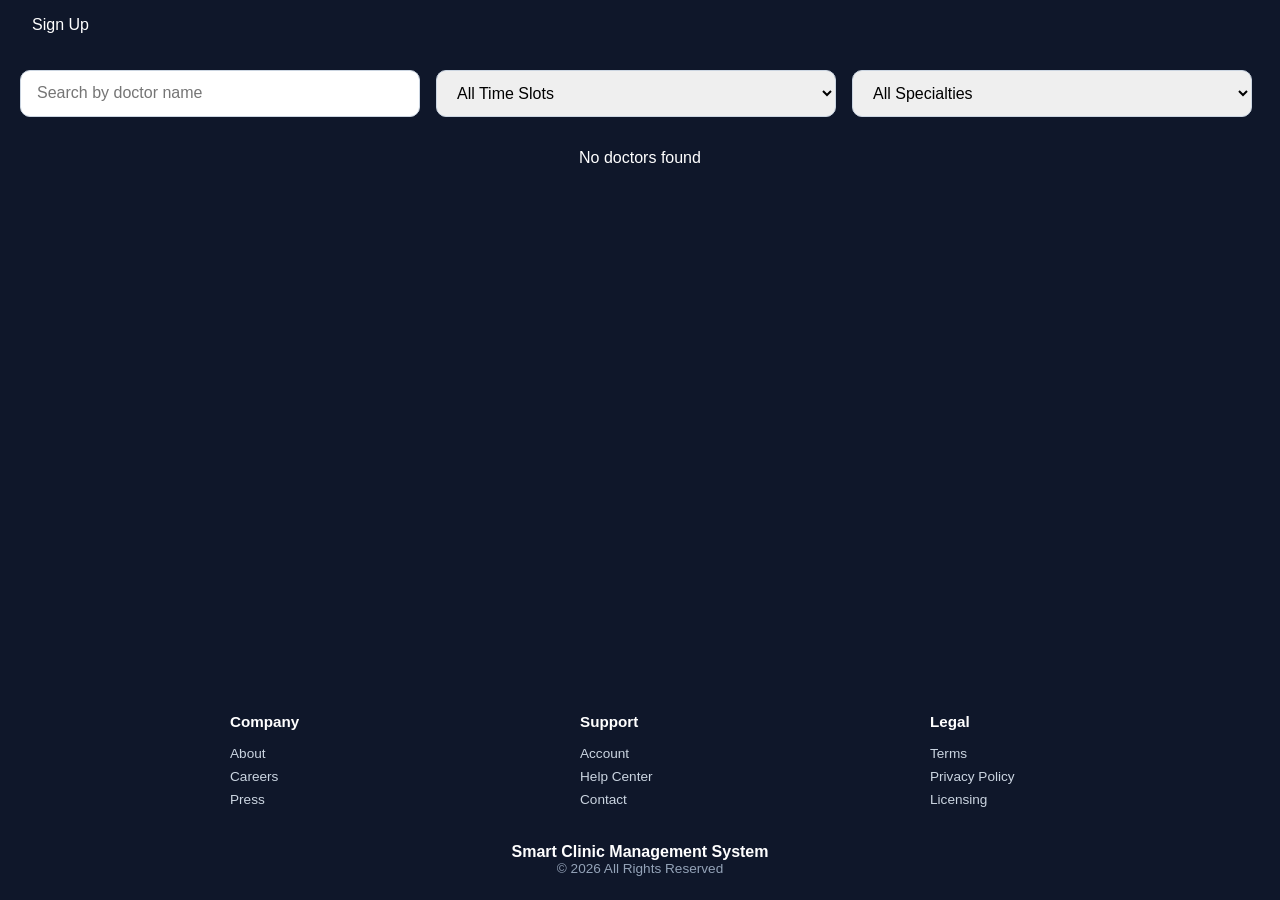
==== smartclinic/src/main/resources/static/pages/doctorListings.html @ abe14e93 "Finish homepage and homepage actions" ====
<!DOCTYPE html>
<html lang="en">
    <head>
        <meta charset="UTF-8" />
        <meta name="viewport" content="width=device-width, initial-scale=1.0" />
        <title>Doctor Listings</title>

        <link rel="icon" href="../assets/images/favicon.ico" />
        <link rel="stylesheet" href="../assets/css/adminDashboard.css" />
        <link rel="stylesheet" href="../assets/css/patientDashboard.css" />
        <link rel="stylesheet" href="../assets/css/header.css" />
        <link rel="stylesheet" href="../assets/css/footer.css" />

        <script src="../js/components/header.js" defer></script>
        <script src="../js/components/footer.js" defer></script>
        <script src="../js/components/doctorCard.js" defer type="module"></script>
        <script src="../js/doctorListings.js" defer type="module"></script>
        <script type="module" src="../js/components/modals.js"></script>
    </head>
    <body>
        <div class="container">
            <div class="wrapper">
                <div id="header"></div>

                <main class="main-content">
                    <section class="dashboard-controls">
                        <div class="filter-section">
                            <input type="text" id="searchBar" style="width: 100%" class="input-field" placeholder="Search by doctor name" />

                            <select id="filterTime" class="select-dropdown">
                                <option value="">All Time Slots</option>
                                <option value="AM">Morning (AM)</option>
                                <option value="PM">Afternoon (PM)</option>
                            </select>

                            <select id="filterSpecialty" class="select-dropdown">
                                <option value="">All Specialties</option>
                                <option value="Cardiologist">Cardiologist</option>
                                <option value="Dermatologist">Dermatologist</option>
                                <option value="Neurologist">Neurologist</option>
                                <option value="Orthopedist">Orthopedist</option>
                                <option value="Pediatrician">Pediatrician</option>
                                <option value="Gynecologist">Gynecologist</option>
                                <option value="Psychiatrist">Psychiatrist</option>
                                <option value="Dentist">Dentist</option>
                                <option value="Ophthalmologist">Ophthalmologist</option>
                                <option value="ENT">ENT Specialist</option>
                                <option value="Urologist">Urologist</option>
                                <option value="Oncologist">Oncologist</option>
                                <option value="Gastroenterologist">Gastroenterologist</option>
                                <option value="General Physician">General Physician</option>
                            </select>
                        </div>
                    </section>

                    <section class="dashboard-content">
                        <div id="content"></div>
                    </section>
                </main>

                <div id="footer"></div>
            </div>
        </div>
    </body>
</html>
---- smartclinic/src/main/resources/static/assets/css/adminDashboard.css ----
* {
    margin: 0;
    padding: 0;
    box-sizing: border-box;
}

html, body {
    height: 100%;
    font-family: Arial, sans-serif;
    background-color: #F5F7FA;
    color: #1F2937;
}

.container {
    width: 100%;
    min-height: 100vh;
}

.wrapper {
    min-height: 100vh;
    display: flex;
    flex-direction: column;
}

.main-content {
    flex: 1;
    display: flex;
    flex-direction: column;
    padding: 2rem;
    background-color: #0F172A;
    color: #FFFFFF;
}

.dashboard-controls {
    display: flex;
    flex-direction: column;
    gap: 1rem;
    margin-bottom: 2rem;
}

.search-section {
    width: 100%;
}

.filter-section {
    display: flex;
    gap: 1rem;
    flex-wrap: wrap;
}

.input-field,
.select-dropdown {
    padding: 0.8rem 1rem;
    border-radius: 10px;
    border: 1px solid #CBD5E1;
    font-size: 1rem;
    outline: none;
    transition: all 0.3s ease;
    width: 100%;
    max-width: 400px;
}

.input-field:focus,
.select-dropdown:focus {
    border-color: #0284C7;
    box-shadow: 0 0 0 3px rgba(2, 132, 199, 0.2);
}

.button,
.adminBtn {
    padding: 0.8rem 1.5rem;
    border: none;
    border-radius: 10px;
    background-color: #0284C7;
    color: #FFFFFF;
    font-size: 1rem;
    font-weight: 600;
    cursor: pointer;
    transition: all 0.3s ease;
}

.button:hover,
.adminBtn:hover {
    background-color: #0369A1;
    transform: translateY(-2px);
}

#content {
    display: flex;
    flex-wrap: wrap;
    gap: 1.5rem;
    justify-content: center;
    align-items: flex-start;
}

.doctor-card {
    background-color: white;
    width: 280px;
    border-radius: 12px;
    padding: 1rem;
    box-shadow: 0 4px 12px rgba(0, 0, 0, 0.1);
    transition: transform 0.2s ease;
}

.doctor-card:hover {
    transform: translateY(-5px);
}

.doctor-card h3 {
    margin-bottom: 0.5rem;
    color: #0F172A;
}

.doctor-card p {
    font-size: 0.9rem;
    color: #475569;
}

.modal {
    display: none;
    position: fixed;
    z-index: 999;
    left: 0;
    top: 0;
    width: 100%;
    height: 100%;
    background-color: rgba(0, 0, 0, 0.6);
}

.modal-content {
    background-color: white;
    width: 90%;
    max-width: 500px;
    margin: 10% auto;
    padding: 2rem;
    border-radius: 12px;
    position: relative;
    animation: fadeIn 0.2s ease-in-out;
}

.close {
    position: absolute;
    top: 10px;
    right: 15px;
    font-size: 1.5rem;
    font-weight: bold;
    cursor: pointer;
    color: #64748B;
}

.close:hover {
    color: #EF4444;
}

.modal-content input,
.modal-content select {
    width: 100%;
    padding: 0.8rem;
    margin-top: 0.5rem;
    margin-bottom: 1rem;
    border-radius: 8px;
    border: 1px solid #CBD5E1;
}

.modal-content input:focus,
.modal-content select:focus {
    border-color: #0284C7;
    outline: none;
}

.footer {
    width: 100%;
    padding: 1.5rem 2rem;
    background-color: #0F172A;
    color: #CBD5E1;
}

@keyframes fadeIn {
    from {
        opacity: 0;
        transform: translateY(-10px);
    }
    to {
        opacity: 1;
        transform: translateY(0);
    }
}

@media (max-width: 768px) {
    .filter-section {
        flex-direction: column;
    }

    #content {
        justify-content: center;
    }

    .doctor-card {
        width: 100%;
        max-width: 320px;
    }
}
---- smartclinic/src/main/resources/static/assets/css/patientDashboard.css ----
* {
    margin: 0;
    padding: 0;
    box-sizing: border-box;
}

html, body {
    height: 100%;
    font-family: Arial, sans-serif;
    background-color: #F5F7FA;
}

.container {
    width: 100%;
    min-height: 100vh;
}

.wrapper {
    display: flex;
    flex-direction: column;
    min-height: 100vh;
}

.main-content {
    flex: 1;
    padding: 20px;
}

.card-actions {
    display: flex;
    justify-content: center;
    align-items: center;
    background-color: #1F1F1F;
    color: #FFFFFF;
    padding: 12px;
    border-radius: 8px;
    cursor: pointer;
    transition: background-color 0.25s ease, transform 0.2s ease;
}

.card-actions:hover {
    background-color: #2A2A2A;
    transform: translateY(-2px);
}

.card-actions button {
    background-color: #0F62FE;
    color: #FFFFFF;
    border: none;
    padding: 8px 14px;
    border-radius: 6px;
    cursor: pointer;
    transition: filter 0.2s ease;
}

.card-actions button:hover {
    filter: brightness(1.2);
}

.ripple {
    position: fixed;
    border-radius: 50%;
    background: rgba(0, 0, 0, 0.25);
    transform: scale(0);
    animation: rippleEffect 600ms ease-out;
    pointer-events: none;
    z-index: 9999;
}

@keyframes rippleEffect {
    to {
        transform: scale(4);
        opacity: 0;
    }
}

.modalApp {
    position: fixed;
    left: 50%;
    bottom: -100%;
    transform: translateX(-50%);
    width: 100%;
    max-width: 500px;
    background-color: #FFFFFF;
    padding: 20px;
    border-top-left-radius: 16px;
    border-top-right-radius: 16px;
    box-shadow: 0 -4px 20px rgba(0, 0, 0, 0.2);
    transition: bottom 0.35s ease-in-out;
    z-index: 10000;
}

.modalApp.active {
    bottom: 0;
}

.modalApp input,
.modalApp select {
    width: 90%;
    margin: 10px auto;
    display: block;
    padding: 10px;
    border-radius: 6px;
    border: 1px solid #CCC;
    outline: none;
    font-size: 14px;
}

.modalApp input:focus,
.modalApp select:focus {
    border-color: #0F62FE;
}

.booking-btn {
    width: 90%;
    margin: 15px auto;
    display: block;
    background-color: #1F1F1F;
    color: #FFFFFF;
    padding: 12px;
    border: none;
    border-radius: 8px;
    cursor: pointer;
    transition: filter 0.2s ease, transform 0.2s ease;
}

.booking-btn:hover {
    filter: brightness(1.2);
    transform: translateY(-1px);
}

.hidden {
    display: none;
}
---- smartclinic/src/main/resources/static/assets/css/header.css ----
.header {
    width: 100%;
    padding: 1rem 2rem;
    background-color: #0F172A;
    color: #FFFFFF;

    display: flex;
    align-items: center;
    justify-content: space-between;

    box-shadow: 0 2px 8px rgba(0, 0, 0, 0.15);
}

.header-logo {
    font-size: 1.5rem;
    font-weight: 700;
    letter-spacing: 0.5px;
}

.header-nav {
    display: flex;
    gap: 1rem;
}

.header-nav a {
    text-decoration: none;
    color: #FFFFFF;
    font-weight: 500;
    transition: color 0.3s ease;
}

.header-nav a:hover {
    color: #38BDF8;
}
---- smartclinic/src/main/resources/static/assets/css/footer.css ----
.footer {
    width: 100%;
    padding: 1.5rem 2rem;
    background-color: #0F172A;
    color: #CBD5E1;
}

.footer-branding {
    min-width: 200px;
    text-align: center;
    display: flex;
    flex-direction: column;
    margin-top: 36px;
}

.footer-branding h4 {
    font-size: 1rem;
    color: #FFFFFF;
}

.footer-branding p {
    font-size: 0.85rem;
    color: #94A3B8;
}

.footer-links {
    display: flex;
    flex: 1;
    justify-content: space-evenly;
    flex-wrap: wrap;
    gap: 2rem;
    align-items: flex-start;
}

.footer-column {
    display: flex;
    flex-direction: column;
    gap: 0.5rem;
    min-width: 120px;
}

.footer-column h4 {
    font-size: 0.95rem;
    color: #FFFFFF;
    margin-bottom: 0.5rem;
}

.footer a {
    text-decoration: none;
    color: #CBD5E1;
    font-size: 0.85rem;
    transition: color 0.3s ease;
}

.footer a:hover {
    color: #38BDF8;
}

@media (max-width: 768px) {
    .footer-links {
        justify-content: center;
        flex-direction: column;
        align-items: center;
    }
}

@media screen and (max-width: 768px) {
    .header,
    .footer {
        flex-direction: column;
        text-align: center;
    }

    .header-nav {
        flex-wrap: wrap;
        justify-content: center;
    }
}
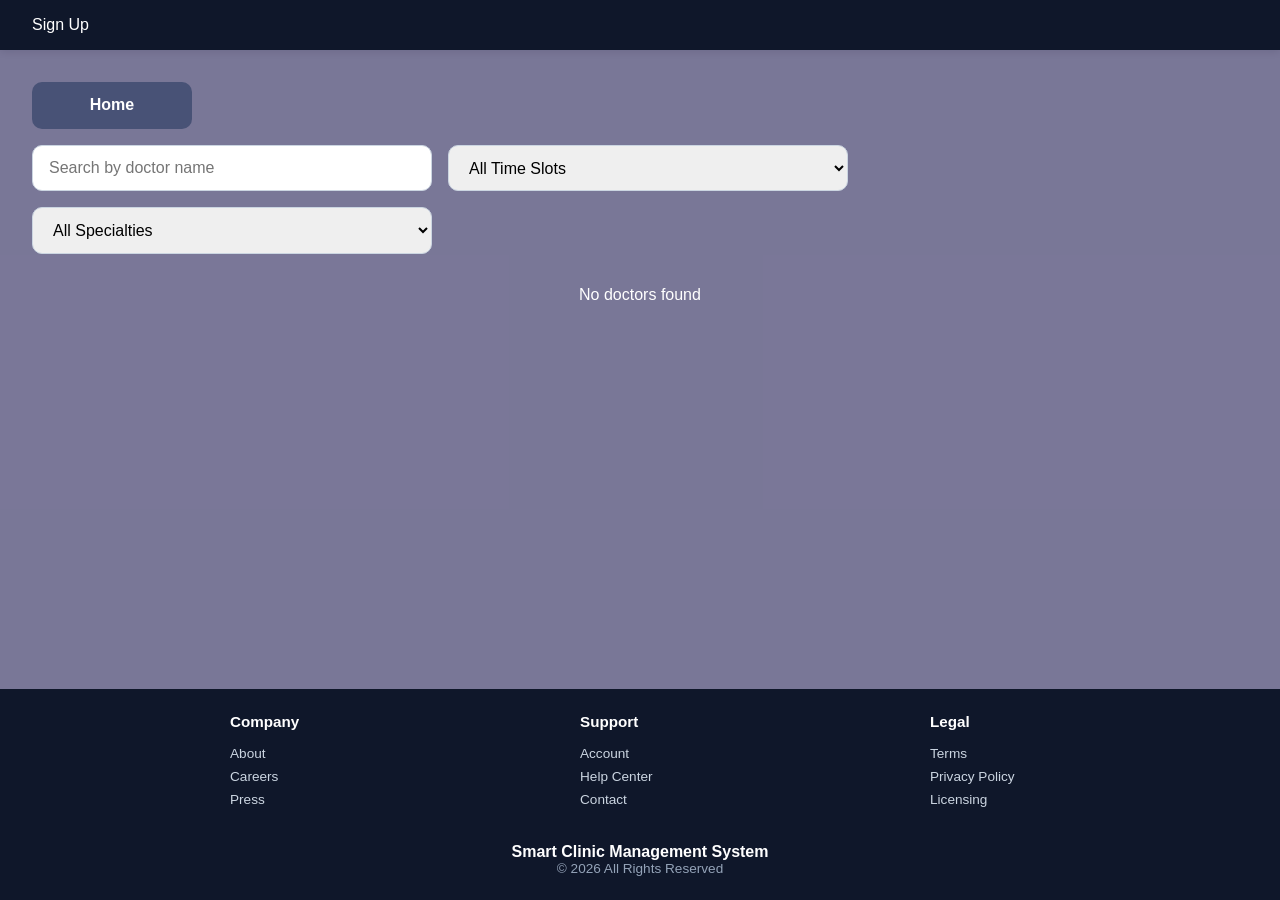
==== commit e863a1f3: "Added favicon, styling and routing fixes, finished doctor listings page for non-authorized users" ====
--- a/smartclinic/src/main/resources/static/pages/doctorListings.html
+++ b/smartclinic/src/main/resources/static/pages/doctorListings.html
@@ -5,7 +5,7 @@
         <meta name="viewport" content="width=device-width, initial-scale=1.0" />
         <title>Doctor Listings</title>
 
-        <link rel="icon" href="../assets/images/favicon.ico" />
+        <link rel="icon" href="../assets/images/logo/favicon.ico" />
         <link rel="stylesheet" href="../assets/css/adminDashboard.css" />
         <link rel="stylesheet" href="../assets/css/patientDashboard.css" />
         <link rel="stylesheet" href="../assets/css/header.css" />
@@ -23,9 +23,20 @@
                 <div id="header"></div>
 
                 <main class="main-content">
+                    <div style="display: flex; justify-content: flex-start; margin-bottom: 16px;">
+                        <button class="dashboard-btn"
+                                style="width: 160px;"
+                                onclick="window.location.href='/'">
+                            Home
+                        </button>
+                    </div>
                     <section class="dashboard-controls">
                         <div class="filter-section">
-                            <input type="text" id="searchBar" style="width: 100%" class="input-field" placeholder="Search by doctor name" />
+                            <input type="text"
+                                   id="searchBar"
+                                   style="width: 100%"
+                                   class="input-field"
+                                   placeholder="Search by doctor name" />
 
                             <select id="filterTime" class="select-dropdown">
                                 <option value="">All Time Slots</option>
--- a/smartclinic/src/main/resources/static/assets/css/adminDashboard.css
+++ b/smartclinic/src/main/resources/static/assets/css/adminDashboard.css
@@ -36,6 +36,18 @@
     flex-direction: column;
     gap: 1rem;
     margin-bottom: 2rem;
+}
+
+/*.doctor-listing-dashboard-controls {*/
+/*    display: flex;*/
+/*    flex-direction: row;*/
+/*    gap: 1rem;*/
+/*    margin-bottom: 2rem;*/
+/*}*/
+
+.doctor-listing-filter-section {
+    display: flex;
+    gap: 1rem;
 }
 
 .search-section {
--- a/smartclinic/src/main/resources/static/assets/css/patientDashboard.css
+++ b/smartclinic/src/main/resources/static/assets/css/patientDashboard.css
@@ -22,8 +22,7 @@
 }
 
 .main-content {
-    flex: 1;
-    padding: 20px;
+    background-color: rgb(56 51 99 / 65%);
 }
 
 .card-actions {
@@ -132,3 +131,27 @@
 .hidden {
     display: none;
 }
+
+.dashboard-btn,
+.button,
+.adminBtn {
+    border: none;
+    outline: none;
+
+    padding: 0.9rem 2rem;
+
+    border-radius: 10px;
+
+    background-color: #485276;
+    color: #FFFFFF;
+
+    font-size: 1rem;
+    font-weight: 600;
+
+    cursor: pointer;
+
+    transition:
+            background-color 0.3s ease,
+            transform 0.2s ease,
+            box-shadow 0.3s ease;
+}
